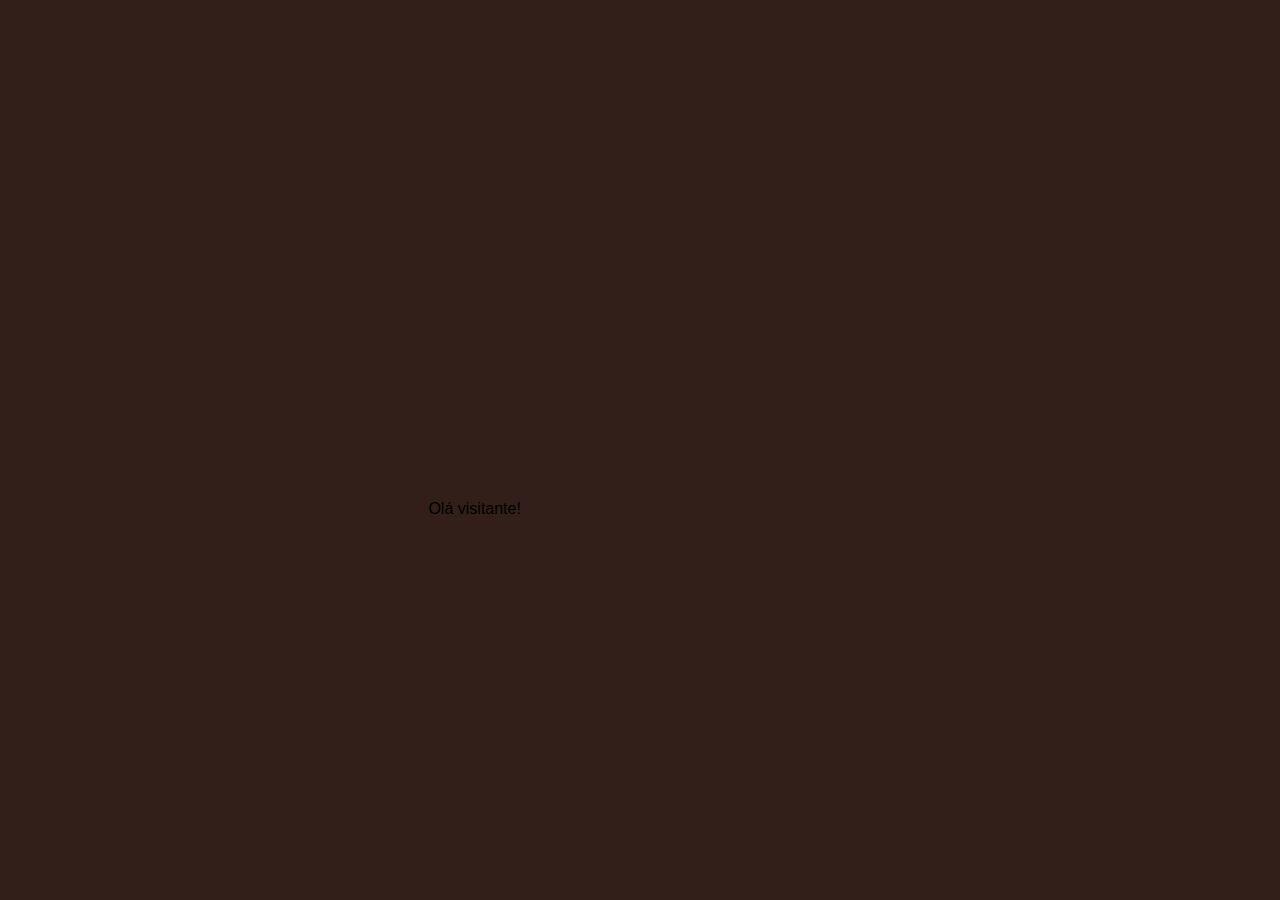
==== Aula1/index.html @ 0f7074b4 "Initial commit" ====
<!DOCTYPE html>
<html lang="pt-br">
<head>
    <meta charset="UTF-8">
    <meta name="viewport" content="width=device-width, initial-scale=1.0">
    <title>Pagina inicial</title>
    <link rel="stylesheet" href="style.css">
</head>
<body>
    <div>
        <h1>Boas vindas!</h1>
        <p>Vamos personalizar sua saudação usando JavaScript.</p>
        <div class="saudacao">Olá visitante!</div>
    </div>
</body>
</html>
---- Aula1/style.css ----
body {
    font-family: Arial, sans-serif;
    display: flex;
    justify-content: center;
    align-items: center;
    height: 100vh;
    margin: 0;
    background-color: #331F19; 
}

.container {
    text-align: center;
    background-color: #CBBBA7;
    padding: 20px;
    border-radius: 8px;
    box-shadow: 0 4px 8px rgba(0, 0, 0, 0.1);
    width: 90%;
    max-width: 600px;
    border: 2px solid #8B7D70;
}

h1 {
    color: #331F19;
}
p {
    color: #331F19;
    font-size: 1.1em;
}

button {
    background-color: #60041A;
    color: #F4F0EA;
    padding: 10px 20px;
    border: none;
    border-radius: 5px;
    cursor: pointer;
    font-size: 1em;
    transition: background-color 0.3s ease;
    margin-top: 10px;
}
button:hover {
    background-color: #A34743;
}
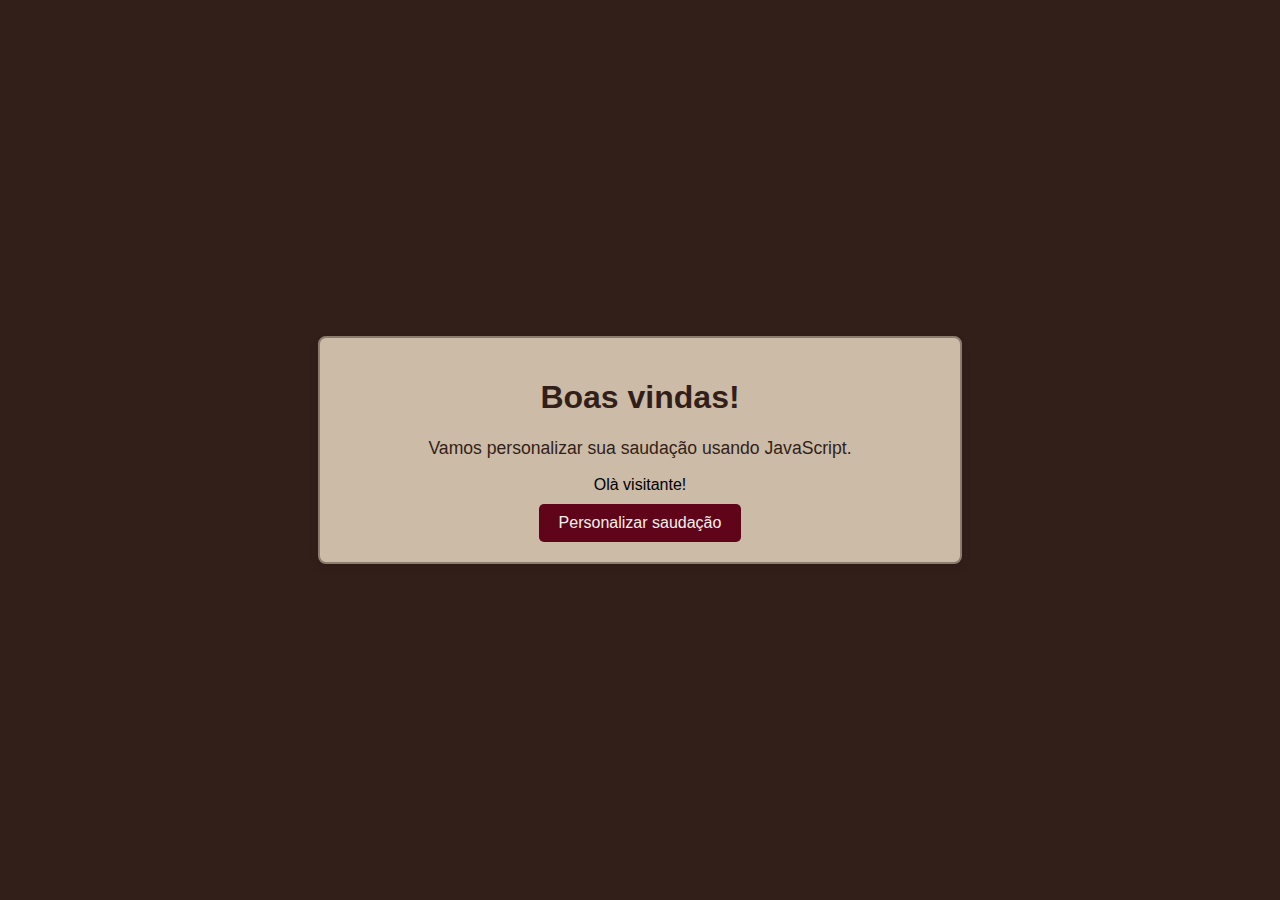
==== commit de987394: "variáveis, onClick, funções e interação com HTML" ====
--- a/Aula1/index.html
+++ b/Aula1/index.html
@@ -7,10 +7,17 @@
     <link rel="stylesheet" href="style.css">
 </head>
 <body>
-    <div>
+    <div class="container">
         <h1>Boas vindas!</h1>
         <p>Vamos personalizar sua saudação usando JavaScript.</p>
-        <div class="saudacao">Olá visitante!</div>
+        <div class="saudacao" id="mensagemSaudacao">Olà visitante!</div>    
+        <button onClick = "mudarNome()">Personalizar saudação</button>
     </div>
+    <script>
+        let nome = "Cristina"
+        function mudarNome () {
+           document.getElementById("mensagemSaudacao").textContent = "Olà " + nome
+        }
+    </script>
 </body>
 </html>